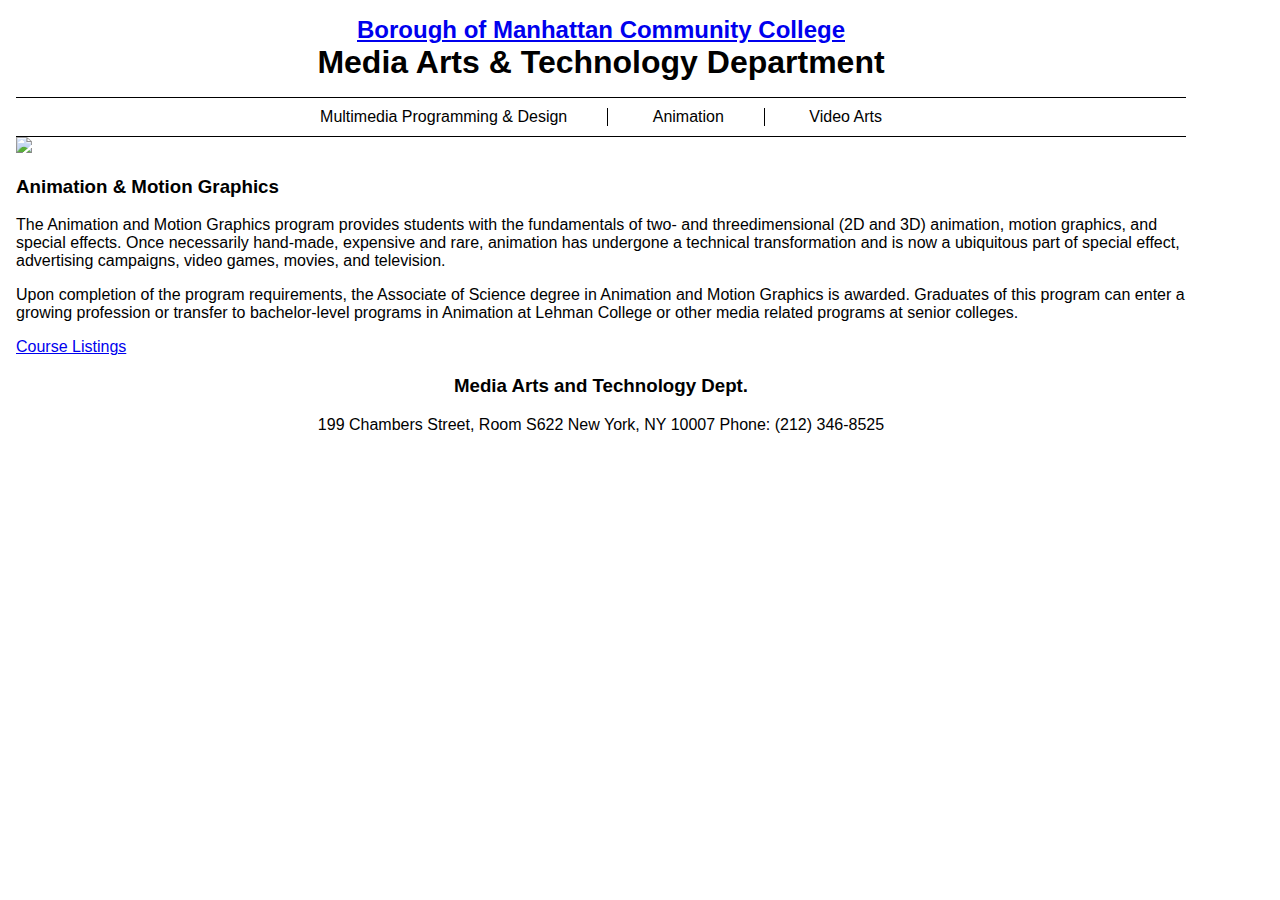
==== mmp200assign1/animation.html @ 02f94771 "Add files via upload" ====
<!DOCTYPE html>
<html lang="en">
  <head>
    <meta charset="utf-8">
    <title>Animation</title>
    <link rel="stylesheet" href="main.css">
  </head>
  <body>
      <div id="wrapper">
        <header>
          <a href= "http://www.bmcc.cuny.edu/"><h2>Borough of Manhattan Community College</h2></a>
           <h1><a href="index.html">Media Arts & Technology Department</a></h1>
        </header>
        <nav>
          <ul>
            <li><a href="mmp.html">Multimedia Programming & Design </a></li>
            <li><a href="animation.html">Animation</a></li>
            <li><a href="videoarts.html">Video Arts</a></li>
          </ul>
        </nav>
        <a href="https://placeholder.com"><img src="http://via.placeholder.com/960x200"></a>
        <div id="content">
        <h3>Animation & Motion Graphics</h3>
        <p>The Animation and Motion Graphics program provides students with the fundamentals of two- and threedimensional
(2D and 3D) animation, motion graphics, and special effects. Once necessarily hand-made, expensive and rare, animation has undergone a technical transformation and is now a ubiquitous part of special effect,
advertising campaigns, video games, movies, and television.</p>
        <p>Upon completion of the program requirements, the Associate of Science degree in Animation and Motion Graphics
is awarded. Graduates of this program can enter a growing profession or transfer to bachelor-level programs in
Animation at Lehman College or other media related programs at senior colleges.</p>
        <p><a href="http://www.bmcc.cuny.edu/media-arts/ani_program.jsp">Course Listings</a></p>
        </div>
        <footer>
        <h3>Media Arts and Technology Dept.</h3></p>
        <p>199 Chambers Street, Room S622 New York, NY 10007 Phone: (212) 346-8525</p>
        </footer>
    </div>
  </body>
</html>
---- mmp200assign1/main.css ----
*{/*reset browser default */
	margin: 0;
	padding: 0;
}

body {
	font-family: 'Roboto', sans-serif;
	max-width: 1170px; /* width will be 1170px for viewports 1170 */
	padding: 1em;/*1em=1 font size*/

}
img {
	width: 100%; /* will be the same width of its parent element */
	
}
header, footer {
	text-align: center;
}
nav{
	border-top: solid 1px #000;
	border-bottom: solid 1px #000 ;
	margin-top: 1em;
}
nav li{/* li inside nav */
	display: inline-block;
	text-align: center;
	margin: 10px 40px; /* first value top and bottom second value left and right */
	margin-left: 0;
	border-right: solid 1px #000;
	padding-right: 40px;

}
nav li:last-child{
	border: none;
	margin-right: 0;
	padding-right: 0;
}
nav ul{
	text-align: center;
}
nav a{
	color: black;
	text-decoration: none;
}
a:link {

}
a:visited {

}
a:hover{

}
a:active{

}
h1 a{
	color:#000;
	text-decoration: none;

 }
 nav a:hover{
 	text-decoration: underline;
 	color: ;

 }
 h3, p{
 	margin: 1em 0;

 }
 #content ul{/*selects ul inside and element with id=content*/
 	padding-left: 1em;
 }
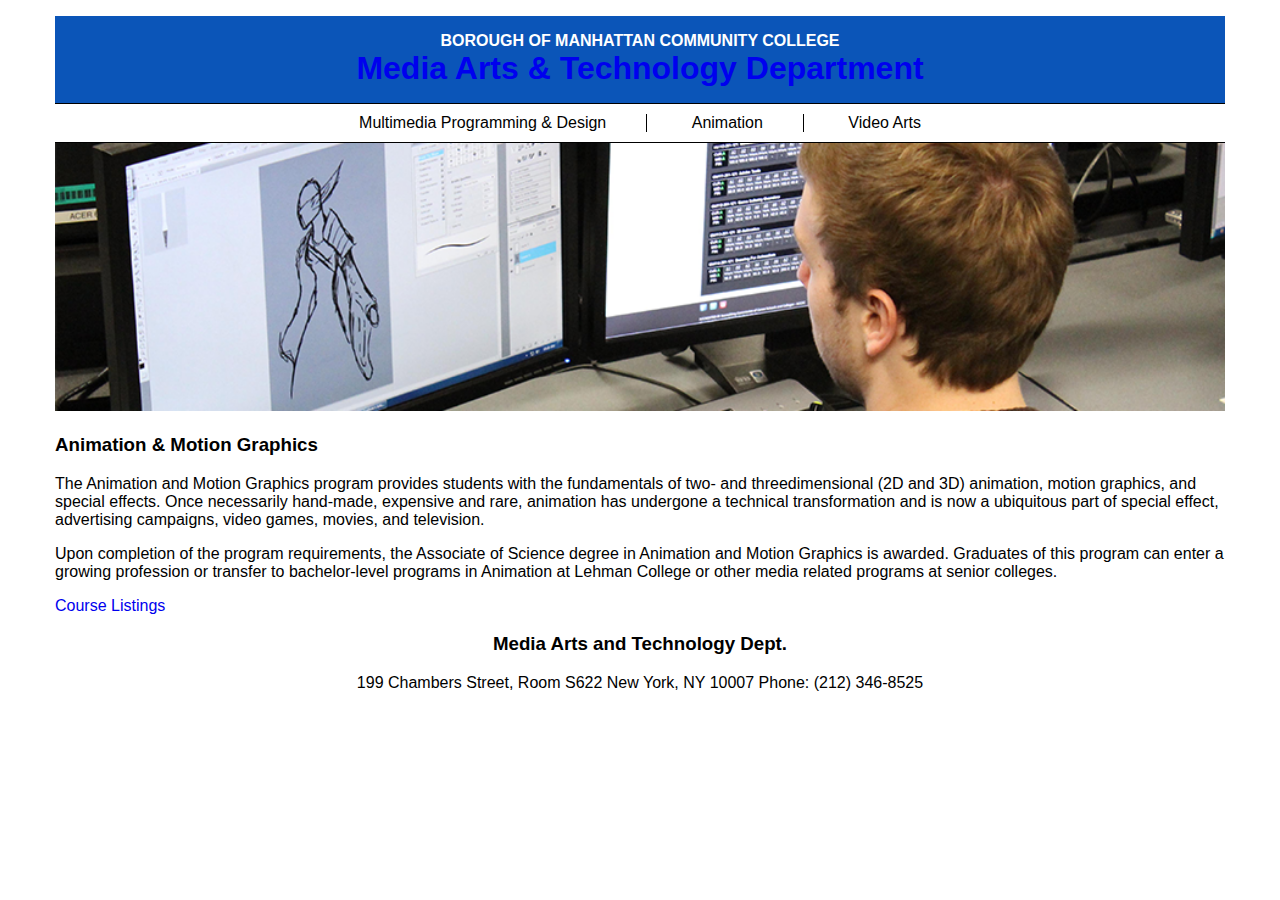
==== commit 807dd5ba: "Add files via upload" ====
--- a/mmp200assign1/animation.html
+++ b/mmp200assign1/animation.html
@@ -2,6 +2,7 @@
 <html lang="en">
   <head>
     <meta charset="utf-8">
+    <meta name="viewport" content="initial-scale=1">
     <title>Animation</title>
     <link rel="stylesheet" href="main.css">
   </head>
@@ -18,7 +19,7 @@
             <li><a href="videoarts.html">Video Arts</a></li>
           </ul>
         </nav>
-        <a href="https://placeholder.com"><img src="http://via.placeholder.com/960x200"></a>
+        <img class="responsive-img" src="images/animation.png">
         <div id="content">
         <h3>Animation & Motion Graphics</h3>
         <p>The Animation and Motion Graphics program provides students with the fundamentals of two- and threedimensional
--- a/mmp200assign1/main.css
+++ b/mmp200assign1/main.css
@@ -7,19 +7,18 @@
 	font-family: 'Roboto', sans-serif;
 	max-width: 1170px; /* width will be 1170px for viewports 1170 */
 	padding: 1em;/*1em=1 font size*/
+	margin: 0 auto;
 
 }
-img {
+.responsive-img {
 	width: 100%; /* will be the same width of its parent element */
 	
 }
-header, footer {
-	text-align: center;
-}
+
 nav{
 	border-top: solid 1px #000;
 	border-bottom: solid 1px #000 ;
-	margin-top: 1em;
+	
 }
 nav li{/* li inside nav */
 	display: inline-block;
@@ -43,25 +42,59 @@
 	text-decoration: none;
 }
 a:link {
+	text-decoration: none;
 
 }
+
 a:visited {
+	text-decoration: none;
+
 
 }
+
 a:hover{
+;
 
 }
 a:active{
 
 }
-h1 a{
-	color:#000;
-	text-decoration: none;
 
- }
+header, footer {
+	text-align: center;
+
+
+}
+header{
+	padding: 1em 1em;
+	background-color: #0b55b8;
+	color: #b7d5f8;
+}
+header a:visited{
+	color: #b7d5f8;
+
+}
+header a:hover{
+	color: white;
+
+}
+h2{
+	color: white;
+	text-transform: uppercase;
+	font-size: 1em;
+}
+h2 a:visited{
+	color: white;
+	text-transform: uppercase;
+	font-size: 1em;
+}
+
+
+
  nav a:hover{
- 	text-decoration: underline;
- 	color: ;
+ 	background-color: #fd6721;
+ 	color: white;
+ 	padding: 0.5em;
 
  }
  h3, p{
@@ -71,3 +104,16 @@
  #content ul{/*selects ul inside and element with id=content*/
  	padding-left: 1em;
  }
+
+ @media (max-width: 667px){
+ 	nav{
+ 		border: 0;
+ 	}
+ 	nav li {
+ 		display: block;
+ 		border-right: none;
+ 		border-bottom: solid 1px #000; 
+ 		padding: 0.5em 0;
+ 		margin-right: 0;
+ 	}
+ }
